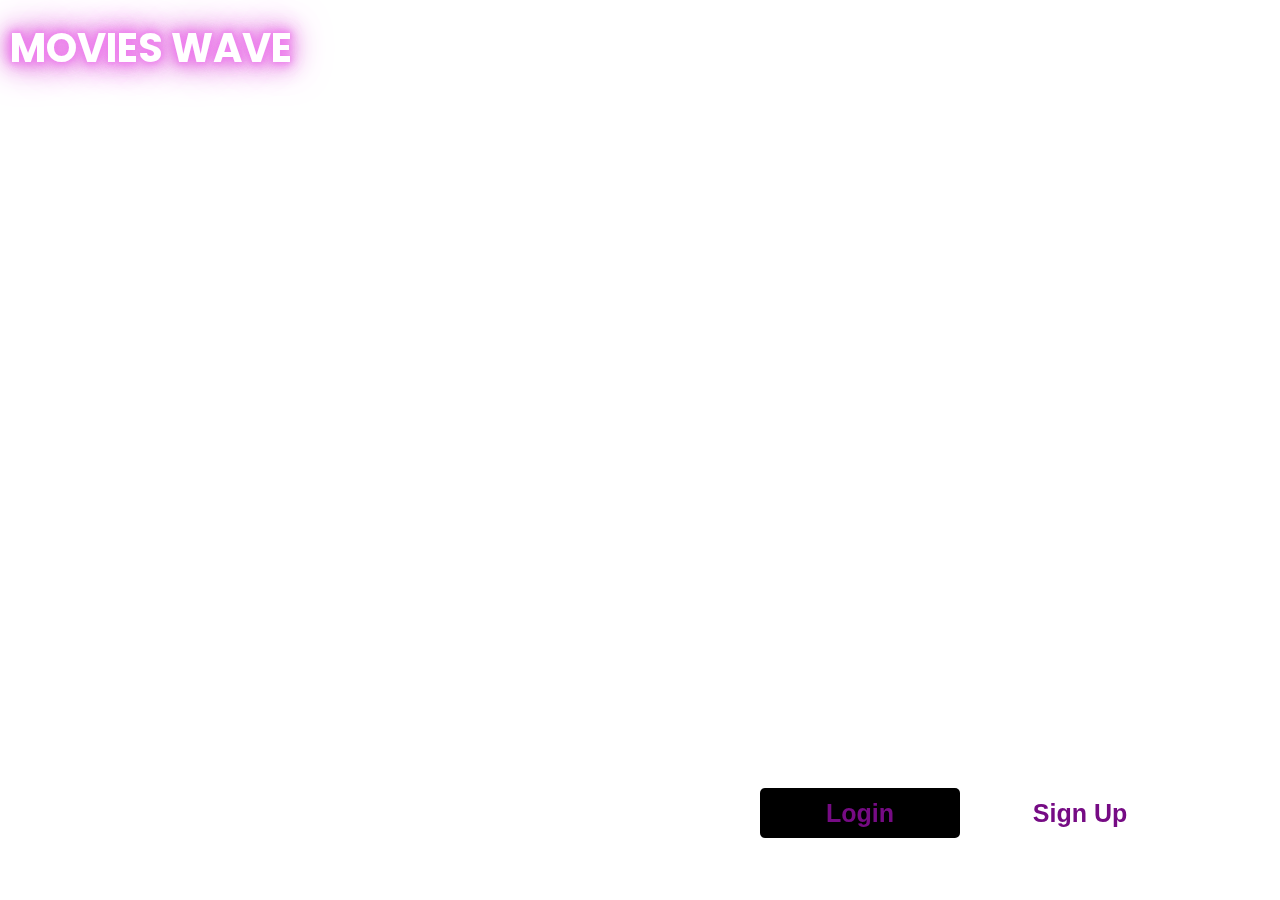
==== index.html @ 9765e0ca "Add ott project" ====
<!DOCTYPE html>
<html lang="en">
<head>
    <meta charset="UTF-8">
    <meta name="viewport" content="width=device-width, initial-scale=1.0">
    <title>Media Wave</title>
    <link rel="stylesheet" href="style.css">
    <style>
      @import url('https://fonts.googleapis.com/css2?family=Fredoka:wght@300..700&family=Poppins:ital,wght@0,100;0,200;0,300;0,400;0,500;0,600;0,700;0,800;0,900;1,100;1,200;1,300;1,400;1,500;1,600;1,700;1,800;1,900&display=swap');
        body{
            font-family: "Poppins", sans-serif;
          }
*{
  margin: 0;
  padding: 0;
}

/* opening page */

.video-background {
position: fixed;
top: 0;
left: 0;
width: 100%;
height: 100%;
overflow: hidden;
z-index: -1;
}

#heading1{
    margin-top: 18px;
    margin-left: 10px;
    font-size: 40px; 
    font-weight: bold;
    color: white; 
    text-shadow: 
    0 0 5px violet, 
    0 0 10px violet, 
    0 0 15px violet, 
    0 0 20px #DA70D6, 
    0 0 30px #DA70D6, 
    0 0 40px #DA70D6;
}

.paragraph{
font-size: 80px;
color: white;
margin-top: 250px;
margin-left: 100px;
}

/* Styling for the video */
#backgroundVideo {
width: 100%;
height: 100%;
object-fit: cover; /* Ensures the video covers the whole area */
filter: blur(5px) brightness(1); /* Slight blur and dimming effect */
opacity: 3; /* Adjust opacity to make the video lighter */
}

#loginbtn {
    font-size: 25px;
    font-weight: bold;
    height: 50px;
    width: 200px;
    background-color: black; 
    color: #760b84;
    border: none;
    padding: 10px 20px;
    cursor: pointer;
    border-radius: 5px;
    transition: background-color 0.3s ease;
}

#loginbtn:hover {
    background-color: #760b84;
    color: white;
}

#signupbtn {
    font-size: 25px;
    font-weight: bold;
    height: 50px;
    width: 200px;
    background-color: white; 
    color: #760b84;
    border: none;
    padding: 10px 20px;
    cursor: pointer;
    border-radius: 5px;
    transition: background-color 0.3s ease;
}

#signupbtn:hover {
    background-color: #760b84;
    color: white;
}

#btn1{
    display: flex;
    gap: 20px;
    justify-content: end;
    margin-right: 100px;
    margin-top: 100px;
}

    </style>
</head>
<body>
    <div class="video-background">
         <video autoplay muted loop id="backgroundVideo" playsinline>
         <source src="assets/images/background video.mp4" type="video/mp4">
        </video>
      </div>
      <h1 id="heading1">MOVIES WAVE</h1>
      <p class="paragraph">
        Igniting Your Passion for Movies,<br>
        Unleashing Wonder! 
      </p>
      <div id="btn1">
        <a href="Login.html"><button type="submit" id="loginbtn">Login</button></a>
        <a href="signup.html"><button type="submit" id="signupbtn">Sign Up</button></a>
      </div>
</body>
</html>
---- style.css ----
@import url('https://fonts.googleapis.com/css2?family=Fredoka:wght@300..700&family=Poppins:ital,wght@0,100;0,200;0,300;0,400;0,500;0,600;0,700;0,800;0,900;1,100;1,200;1,300;1,400;1,500;1,600;1,700;1,800;1,900&display=swap');
body{
    font-family: "Poppins", sans-serif;
}

/* home styleing */


#heading{
    padding: 8px;
    font-size: 32px; 
    font-weight: bold;
    color: white; 
    text-shadow: 
    0 0 5px violet, 
    0 0 10px violet, 
    0 0 15px violet, 
    0 0 20px #DA70D6, 
    0 0 30px #DA70D6, 
    0 0 40px #DA70D6;
}
#user-logo {
    width: 40px; 
    margin-left: 10px;
}
.navbar {
    background-color: black;
}
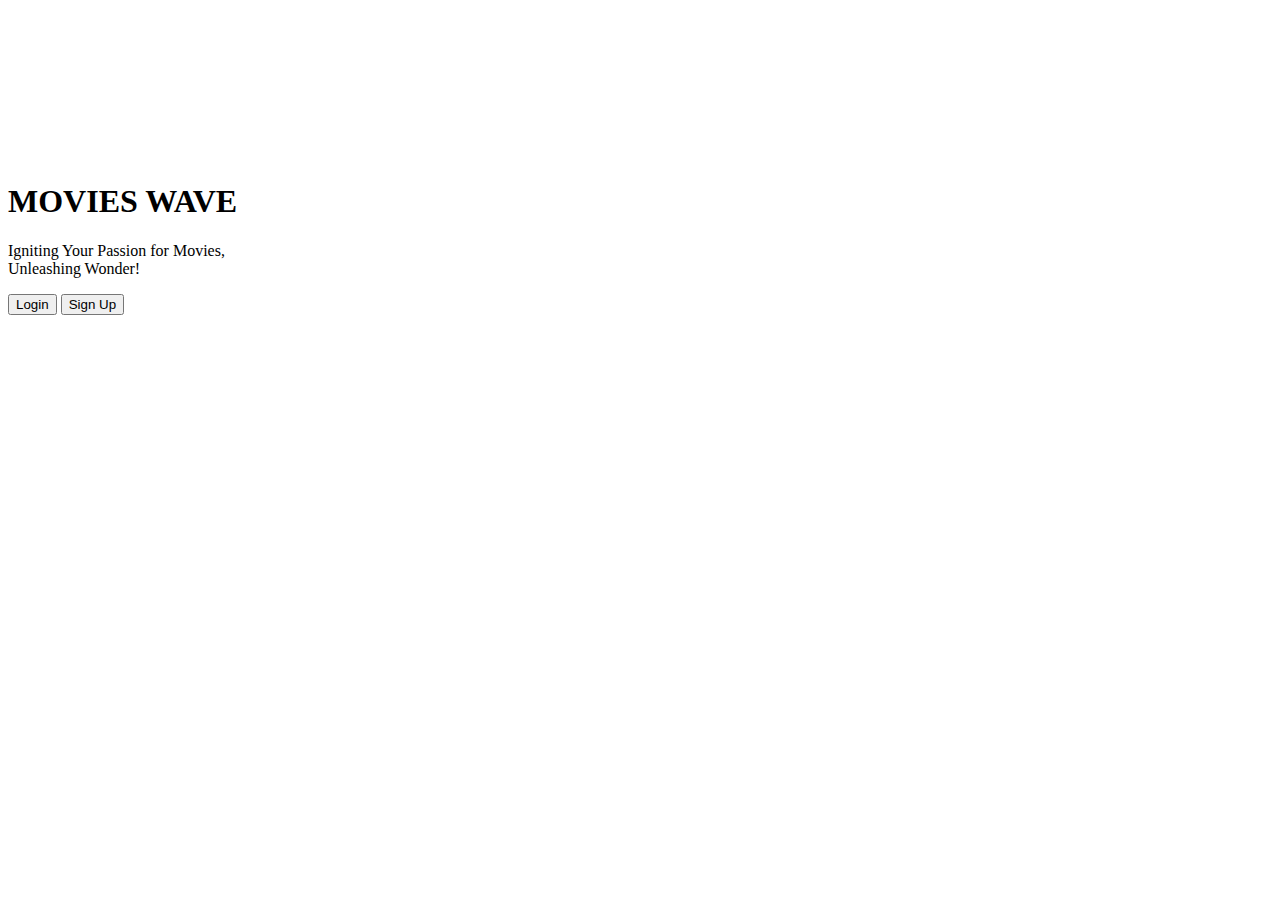
==== commit d4cd790d: "Add ott project" ====
--- a/index.html
+++ b/index.html
@@ -4,112 +4,12 @@
     <meta charset="UTF-8">
     <meta name="viewport" content="width=device-width, initial-scale=1.0">
     <title>Media Wave</title>
-    <link rel="stylesheet" href="style.css">
-    <style>
-      @import url('https://fonts.googleapis.com/css2?family=Fredoka:wght@300..700&family=Poppins:ital,wght@0,100;0,200;0,300;0,400;0,500;0,600;0,700;0,800;0,900;1,100;1,200;1,300;1,400;1,500;1,600;1,700;1,800;1,900&display=swap');
-        body{
-            font-family: "Poppins", sans-serif;
-          }
-*{
-  margin: 0;
-  padding: 0;
-}
-
-/* opening page */
-
-.video-background {
-position: fixed;
-top: 0;
-left: 0;
-width: 100%;
-height: 100%;
-overflow: hidden;
-z-index: -1;
-}
-
-#heading1{
-    margin-top: 18px;
-    margin-left: 10px;
-    font-size: 40px; 
-    font-weight: bold;
-    color: white; 
-    text-shadow: 
-    0 0 5px violet, 
-    0 0 10px violet, 
-    0 0 15px violet, 
-    0 0 20px #DA70D6, 
-    0 0 30px #DA70D6, 
-    0 0 40px #DA70D6;
-}
-
-.paragraph{
-font-size: 80px;
-color: white;
-margin-top: 250px;
-margin-left: 100px;
-}
-
-/* Styling for the video */
-#backgroundVideo {
-width: 100%;
-height: 100%;
-object-fit: cover; /* Ensures the video covers the whole area */
-filter: blur(5px) brightness(1); /* Slight blur and dimming effect */
-opacity: 3; /* Adjust opacity to make the video lighter */
-}
-
-#loginbtn {
-    font-size: 25px;
-    font-weight: bold;
-    height: 50px;
-    width: 200px;
-    background-color: black; 
-    color: #760b84;
-    border: none;
-    padding: 10px 20px;
-    cursor: pointer;
-    border-radius: 5px;
-    transition: background-color 0.3s ease;
-}
-
-#loginbtn:hover {
-    background-color: #760b84;
-    color: white;
-}
-
-#signupbtn {
-    font-size: 25px;
-    font-weight: bold;
-    height: 50px;
-    width: 200px;
-    background-color: white; 
-    color: #760b84;
-    border: none;
-    padding: 10px 20px;
-    cursor: pointer;
-    border-radius: 5px;
-    transition: background-color 0.3s ease;
-}
-
-#signupbtn:hover {
-    background-color: #760b84;
-    color: white;
-}
-
-#btn1{
-    display: flex;
-    gap: 20px;
-    justify-content: end;
-    margin-right: 100px;
-    margin-top: 100px;
-}
-
-    </style>
+    <link rel="stylesheet" href="../OTT-Project/assets/pages/css/style.css">
 </head>
 <body>
     <div class="video-background">
          <video autoplay muted loop id="backgroundVideo" playsinline>
-         <source src="assets/images/background video.mp4" type="video/mp4">
+         <source src="../OTT-Project/assets/images/background video.mp4" type="video/mp4">
         </video>
       </div>
       <h1 id="heading1">MOVIES WAVE</h1>
@@ -118,8 +18,8 @@
         Unleashing Wonder! 
       </p>
       <div id="btn1">
-        <a href="Login.html"><button type="submit" id="loginbtn">Login</button></a>
-        <a href="signup.html"><button type="submit" id="signupbtn">Sign Up</button></a>
+        <a href="../OTT-Project/assets/pages/html/Login.html"><button type="submit" id="loginbtn">Login</button></a>
+        <a href="../OTT-Project/assets/pages/html/signup.html"><button type="submit" id="signupbtn">Sign Up</button></a>
       </div>
 </body>
 </html>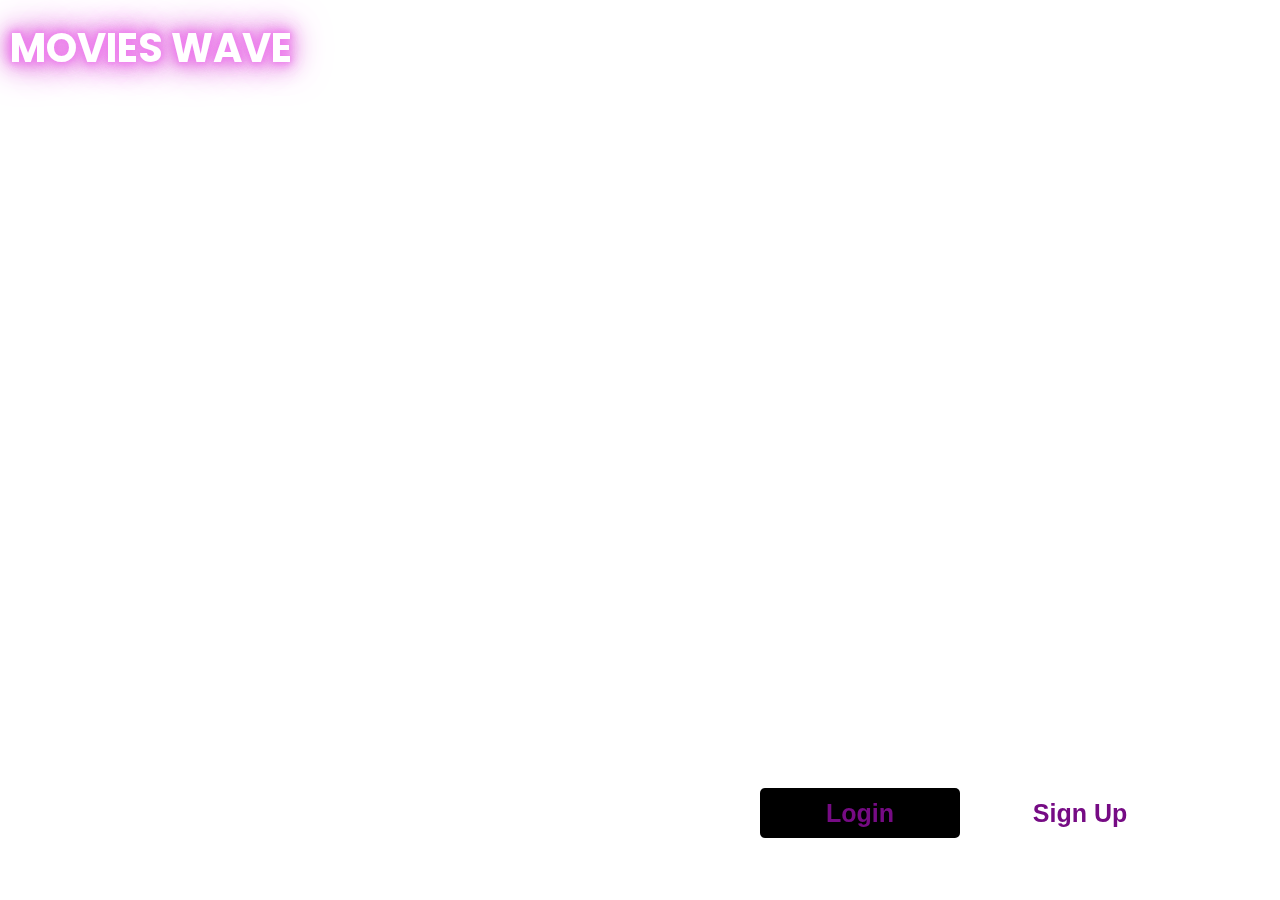
==== commit da8ddb7b: "path changed" ====
--- a/index.html
+++ b/index.html
@@ -4,12 +4,12 @@
     <meta charset="UTF-8">
     <meta name="viewport" content="width=device-width, initial-scale=1.0">
     <title>Media Wave</title>
-    <link rel="stylesheet" href="../OTT-Project/assets/pages/css/style.css">
+    <link rel="stylesheet" href="./assets/pages/css/style.css">
 </head>
 <body>
     <div class="video-background">
          <video autoplay muted loop id="backgroundVideo" playsinline>
-         <source src="../OTT-Project/assets/images/background video.mp4" type="video/mp4">
+         <source src="./assets/images/background video.mp4" type="video/mp4">
         </video>
       </div>
       <h1 id="heading1">MOVIES WAVE</h1>
--- a/assets/pages/css/style.css
+++ b/assets/pages/css/style.css
@@ -0,0 +1,97 @@
+@import url('https://fonts.googleapis.com/css2?family=Fredoka:wght@300..700&family=Poppins:ital,wght@0,100;0,200;0,300;0,400;0,500;0,600;0,700;0,800;0,900;1,100;1,200;1,300;1,400;1,500;1,600;1,700;1,800;1,900&display=swap');
+body{
+    font-family: "Poppins", sans-serif;
+  }
+*{
+margin: 0;
+padding: 0;
+}
+
+/* opening page */
+
+.video-background {
+position: fixed;
+top: 0;
+left: 0;
+width: 100%;
+height: 100%;
+overflow: hidden;
+z-index: -1;
+}
+
+#heading1{
+margin-top: 18px;
+margin-left: 10px;
+font-size: 40px; 
+font-weight: bold;
+color: white; 
+text-shadow: 
+0 0 5px violet, 
+0 0 10px violet, 
+0 0 15px violet, 
+0 0 20px #DA70D6, 
+0 0 30px #DA70D6, 
+0 0 40px #DA70D6;
+}
+
+.paragraph{
+font-size: 80px;
+color: white;
+margin-top: 250px;
+margin-left: 100px;
+}
+
+/* Styling for the video */
+#backgroundVideo {
+width: 100%;
+height: 100%;
+object-fit: cover; /* Ensures the video covers the whole area */
+filter: blur(5px) brightness(1); /* Slight blur and dimming effect */
+opacity: 3; /* Adjust opacity to make the video lighter */
+}
+
+#loginbtn {
+font-size: 25px;
+font-weight: bold;
+height: 50px;
+width: 200px;
+background-color: black; 
+color: #760b84;
+border: none;
+padding: 10px 20px;
+cursor: pointer;
+border-radius: 5px;
+transition: background-color 0.3s ease;
+}
+
+#loginbtn:hover {
+background-color: #760b84;
+color: white;
+}
+
+#signupbtn {
+font-size: 25px;
+font-weight: bold;
+height: 50px;
+width: 200px;
+background-color: white; 
+color: #760b84;
+border: none;
+padding: 10px 20px;
+cursor: pointer;
+border-radius: 5px;
+transition: background-color 0.3s ease;
+}
+
+#signupbtn:hover {
+background-color: #760b84;
+color: white;
+}
+
+#btn1{
+display: flex;
+gap: 20px;
+justify-content: end;
+margin-right: 100px;
+margin-top: 100px;
+}